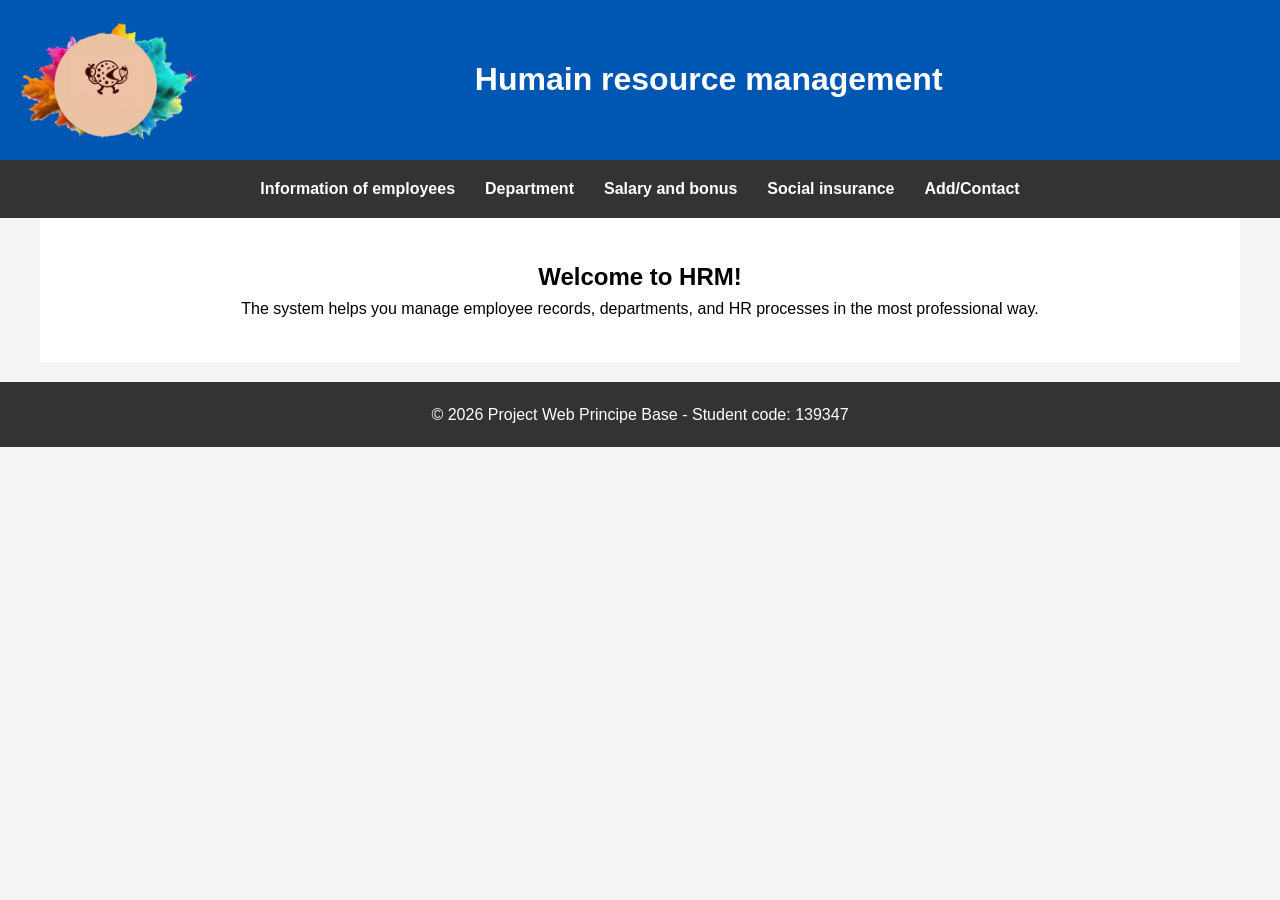
==== index.html @ e3e023e6 "rename home page 1.Index.html to index.html for github pages" ====
<!DOCTYPE html>
<html lang="fr">
<head>
    <meta charset="UTF-8">
    <meta name="viewport" content="width=device-width, initial-scale=1.0">
    <title>Humain Resource Management- Home page</title>
    <link rel="stylesheet" href="css/style_HRM.css">
</head>
<body>
<header>
    <img src="image/Logo.png" alt="Logo of company" class="header-logo">
    <h1>Humain resource management</h1>
</header>
<nav>
    <ul>
        <li><a href="2.Employees.html">Information of employees</a></li>
        <li><a href="3.Department.html">Department</a></li>
        <li><a href="4.Salary_Bonus.html">Salary and bonus</a></li>
        <li><a href="5.Social_insurance.html">Social insurance</a></li>
        <li><a href="6.Contact.html">Add/Contact</a></li>
    </ul>
</nav>
<main>
    <section>
        <h2>Welcome to HRM!</h2>
        <p>The system helps you manage employee records, departments, and HR processes in the most professional way.</p>
    </section>
</main>
<footer>
    <p>&copy; 2026 Project Web Principe Base - Student code: 139347</p>
</footer>
</body>
</html>
---- css/style_HRM.css ----
/* General setting */
* { box-sizing: border-box; margin: 0; padding: 0; }
body { font-family: Arial, sans-serif; line-height: 1.6; background: #f4f4f4; }

/* Navigation Menu */
nav { background: #333; color: #fff; padding: 1rem; position: sticky; top: 0; }
nav ul { display: flex; list-style: none; justify-content: center; }
nav ul li { margin: 0 15px; }
nav ul li a { color: white; text-decoration: none; font-weight: bold; }

/* principal layout */
header {
    background-color: #0056b3; /* Current blue color */
    color: white;
    padding: 20px;

    /* Use Flexbox to align the image and text on the same horizontal row */
    display: flex;
    align-items: center;         /* Center the image and text vertically */
    justify-content: flex-start; /* Push all elements directly to the left */
    gap: 20px;                   /* Create space between the logo and the text */
}

/* Format and reduce the logo size */
.header-logo {
    height: 120px;
    width: auto;         /* Maintain the aspect ratio so the image doesn't distort */
    object-fit: contain;
}

/* Ensure the H1 text does not break into multiple lines unexpectedly */
header h1 {
    margin: 0;
    font-size: 2rem;
    flex-grow: 1;
    text-align: center;
    margin-right: 60px;
}
main { padding: 20px; max-width: 1200px; margin: auto; background: white; }
main section {
    text-align: center; /* Align all text inside the section to the center */
    padding: 20px;      /* Keep a nice spacing around the content */
}
footer { text-align: center; padding: 20px; background: #333; color: white; margin-top: 20px; }


/* small screen (< 1024px) */
@media (max-width: 1024px) {
    nav ul { flex-direction: column; text-align: center; }
}

/* medium screen (< 1600px) */
@media (max-width: 1600px) {
    .employee-grid { display: grid; grid-template-columns: 1fr 1fr; gap: 20px; }
}

/* Form style */
form div { margin-bottom: 15px; }
label { display: block; margin-bottom: 5px; }
input, select, textarea { width: 100%; padding: 8px; border: 1px solid #ddd; }
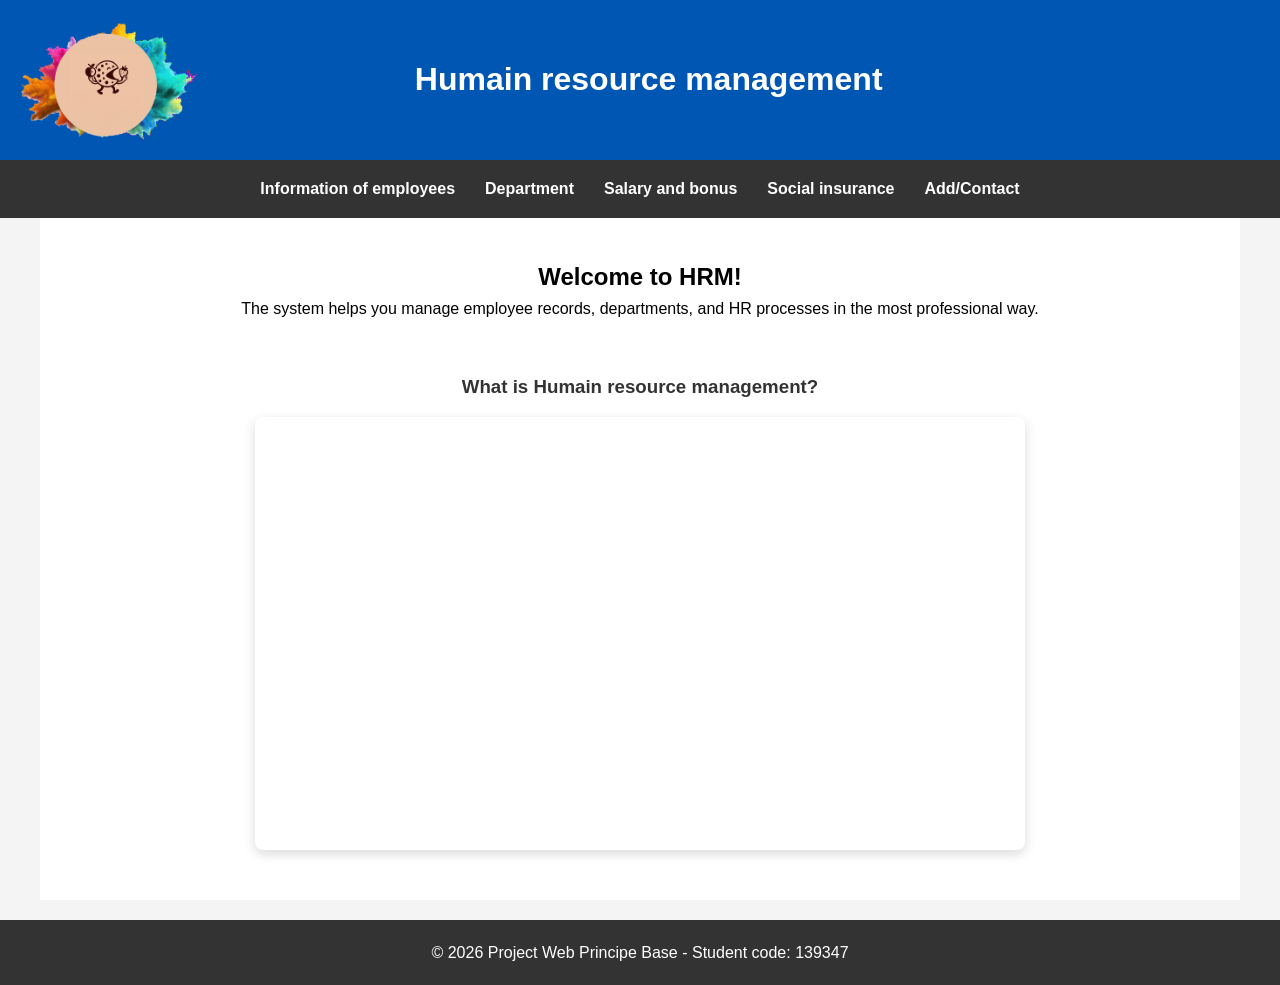
==== commit 15aca71b: "add the video to the homepage" ====
--- a/index.html
+++ b/index.html
@@ -1,9 +1,9 @@
 <!DOCTYPE html>
-<html lang="fr">
+<html lang="en">
 <head>
     <meta charset="UTF-8">
     <meta name="viewport" content="width=device-width, initial-scale=1.0">
-    <title>Humain Resource Management- Home page</title>
+    <title>Humain Resource Management - Homepage</title>
     <link rel="stylesheet" href="css/style_HRM.css">
 </head>
 <body>
@@ -13,11 +13,11 @@
 </header>
 <nav>
     <ul>
-        <li><a href="2.Employees.html">Information of employees</a></li>
-        <li><a href="3.Department.html">Department</a></li>
-        <li><a href="4.Salary_Bonus.html">Salary and bonus</a></li>
-        <li><a href="5.Social_insurance.html">Social insurance</a></li>
-        <li><a href="6.Contact.html">Add/Contact</a></li>
+        <li><a href="2.Employees.html" target="_blank">Information of employees</a></li>
+        <li><a href="3.Department.html" target="_blank">Department</a></li>
+        <li><a href="4.Salary_Bonus.html" target="_blank">Salary and bonus</a></li>
+        <li><a href="5.Social_insurance.html" target="_blank">Social insurance</a></li>
+        <li><a href="6.Contact.html" target="_blank">Add/Contact</a></li>
     </ul>
 </nav>
 <main>
@@ -25,6 +25,12 @@
         <h2>Welcome to HRM!</h2>
         <p>The system helps you manage employee records, departments, and HR processes in the most professional way.</p>
     </section>
+    <section class="video-container">
+        <h3>What is Humain resource management?</h3>
+        <div class="video-wrapper">
+            <iframe src="https://www.youtube.com/embed/bI9RZjF-538?si=FS4kXv0tRZiUcOX7" title="YouTube video player" frameborder="0" allow="accelerometer; autoplay; clipboard-write; encrypted-media; gyroscope; picture-in-picture; web-share" referrerpolicy="strict-origin-when-cross-origin" allowfullscreen></iframe>
+        </div>
+    </section>
 </main>
 <footer>
     <p>&copy; 2026 Project Web Principe Base - Student code: 139347</p>
--- a/css/style_HRM.css
+++ b/css/style_HRM.css
@@ -3,7 +3,7 @@
 body { font-family: Arial, sans-serif; line-height: 1.6; background: #f4f4f4; }
 
 /* Navigation Menu */
-nav { background: #333; color: #fff; padding: 1rem; position: sticky; top: 0; }
+nav { background: #333; color: #fff; padding: 16px; position: sticky; top: 0; }
 nav ul { display: flex; list-style: none; justify-content: center; }
 nav ul li { margin: 0 15px; }
 nav ul li a { color: white; text-decoration: none; font-weight: bold; }
@@ -25,16 +25,15 @@
 .header-logo {
     height: 120px;
     width: auto;         /* Maintain the aspect ratio so the image doesn't distort */
-    object-fit: contain;
 }
 
 /* Ensure the H1 text does not break into multiple lines unexpectedly */
 header h1 {
     margin: 0;
-    font-size: 2rem;
+    font-size: 32px;
     flex-grow: 1;
     text-align: center;
-    margin-right: 60px;
+    margin-right: 180px;
 }
 main { padding: 20px; max-width: 1200px; margin: auto; background: white; }
 main section {
@@ -42,7 +41,6 @@
     padding: 20px;      /* Keep a nice spacing around the content */
 }
 footer { text-align: center; padding: 20px; background: #333; color: white; margin-top: 20px; }
-
 
 /* small screen (< 1024px) */
 @media (max-width: 1024px) {
@@ -57,4 +55,40 @@
 /* Form style */
 form div { margin-bottom: 15px; }
 label { display: block; margin-bottom: 5px; }
-input, select, textarea { width: 100%; padding: 8px; border: 1px solid #ddd; }+input, select, textarea { width: 100%; padding: 8px; border: 1px solid #ddd; }
+main table { width: 100%; border-collapse: collapse; margin-top: 20px; }
+main th, td { border: 1px solid #ddd; padding: 12px; text-align: left; }
+main th { background-color: #0056b3; color: white; }
+main tr:nth-child(even) { background-color: #f2f2f2; }
+input {border:1px solid #ddd; border-radius:40px;}
+select {border:1px solid #ddd; border-radius:40px;}
+textarea {border:1px solid #ddd; border-radius:5px;}
+
+/*Form of video*/
+.video-container {
+    margin: 30px auto;
+    text-align: center;
+    max-width: 800px;
+    padding: 0 15px;
+}
+.video-container h3 {
+    margin-bottom: 15px;
+    color: #333;
+}
+
+.video-wrapper {
+    position: relative;
+    padding-bottom: 56.25%;
+    height: 0;
+    overflow: hidden;
+    border-radius: 8px;
+    box-shadow: 0 4px 12px rgba(0, 0, 0, 0.15);
+}
+.video-wrapper iframe {
+    position: absolute;
+    top: 0;
+    left: 0;
+    width: 100%;
+    height: 100%;
+    border: none;
+}
